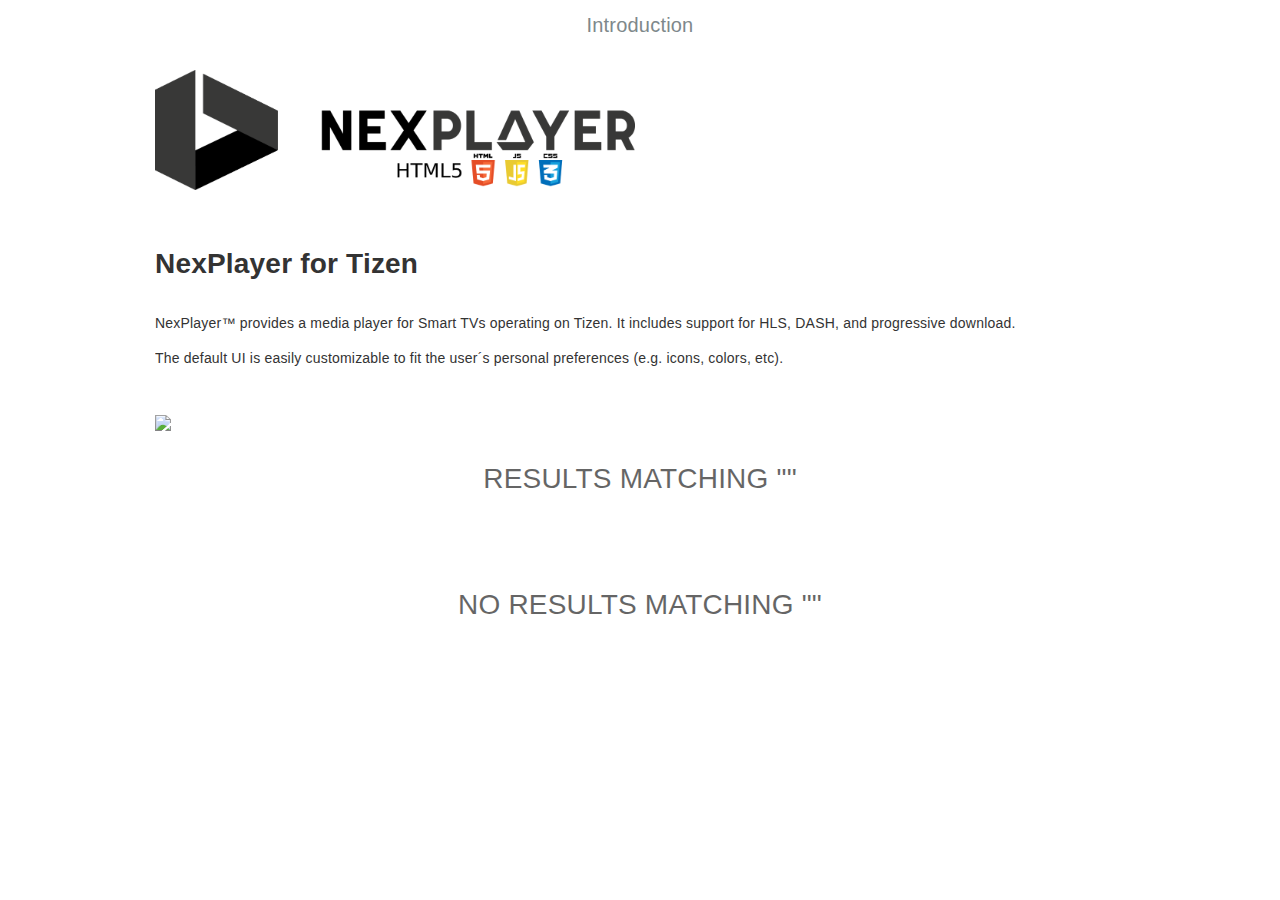
==== index.html @ 8f6300a1 "Fixed index bug" ====
<!DOCTYPE HTML>
<html lang="" >
    <head>
        <meta charset="UTF-8">
        <meta content="text/html; charset=utf-8" http-equiv="Content-Type">
        <title>Introduction · NexPlayer HTML5</title>
        <meta http-equiv="X-UA-Compatible" content="IE=edge" />
        <meta name="description" content="">
        <meta name="generator" content="GitBook 3.2.3">
        
    
    <link rel="stylesheet" href="gitbook/style.css">

                <link rel="stylesheet" href="gitbook/gitbook-plugin-hints/plugin-hints.css">
                <link rel="stylesheet" href="gitbook/gitbook-plugin-highlight/website.css">
                <link rel="stylesheet" href="gitbook/gitbook-plugin-search/search.css">
                <link rel="stylesheet" href="gitbook/gitbook-plugin-fontsettings/website.css">
    
    <meta name="HandheldFriendly" content="true"/>
    <meta name="viewport" content="width=device-width, initial-scale=1, user-scalable=no">
    <meta name="apple-mobile-web-app-capable" content="yes">
    <meta name="apple-mobile-web-app-status-bar-style" content="black">
    <link rel="apple-touch-icon-precomposed" sizes="152x152" href="gitbook/images/apple-touch-icon-precomposed-152.png">
    <link rel="shortcut icon" href="gitbook/images/favicon.ico" type="image/x-icon">
    
    <link rel="next" href="getting_started.html" />

    </head>
    <body>
        
<div class="book">
    <div class="book-summary">
        
            
<div id="book-search-input" role="search">
    <input type="text" placeholder="Type to search" />
</div>

            
                <nav role="navigation">
                

<ul class="summary">    
    
    <li class="chapter active" data-level="1.1" >
        
            <a target="_blank" href="https://www.nexplayersdk.com/tizen-player/">
            
                NexPlayer™
        
            </a>   
    </li>

    <li class="chapter " data-level="1.2" data-path="index.html">
        
            <a href="./">
            
                Introduction
        
            </a>       
    </li>

    <li class="chapter " data-level="1.3" data-path="getting_started.html">
        
        <a href="getting_started.html">
            
            Getting Started
    
        </a>
        <ul class="articles">

            <li class="chapter " data-level="1.3.1" data-path="getting_started.html">
                
                <a href="getting_started.html#integration">
                    
                    NexPlayer™ Integration
            
                </a>
                <ul class="articles"> 

                    <li class="chapter " data-level="1.3.1.1" data-path="getting_started.html">
                        
                        <a href="getting_started.html#sample">
                            
                            Sample
                    
                        </a>     
                    </li>

                    <li class="chapter " data-level="1.3.1.2" data-path="getting_started.html">
                        
                        <a href="getting_started.html#explanation">    
                            
                            Step-by-Step
                    
                        </a>
                    </li>

                    <li class="chapter " data-level="1.3.1.3" data-path="getting_started.html">
                    
                        <a href="getting_started.html#Controler">
                            
                            Remote Controller
                    
                        </a>
                    </li>
                </ul>
            </li>
    
            <li class="chapter " data-level="1.3.2" data-path="getting_started.html">
                
                <a href="getting_started.html#configuring">

                    NexPlayer™ Configuration
            
                </a>   
            </li>

            <li class="chapter " data-level="1.3.3" data-path="getting_started.html">
                
                <a href="getting_started.html#errors">
                    
                    NexPlayer™ Error Messages 
            
                </a>
            </li>
        </ul>
    </li>

    <li class="chapter " data-level="1.4" data-path="customization.html">

        <a href="customization.html">
            
            CSS Customization

        </a>    
    </li>

    <li class ="chapter " data level="1.5" data-path="drm.html">
        
        <a href="drm.html">
        
            Digital Rights Management
    
        </a>

        <ul class="articles">
    
            <li class="chapter " data-level="1.5.1" data-path="drm.html">
                
                <a href="drm.html#widevine">
                    
                    Widevine
            
                </a>
            </li>
        
            <li class="chapter " data-level="1.5.2" data-path="drm.html">
                
                <a href="drm.html#playready">
                    
                    PlayReady
            
                </a>
            </li>
        
            <li class="chapter " data-level="1.5.3" data-path="drm.html">
                
                <a href="drm.html#cenc">
                    
                    CENC
            
                </a>    
            </li>

            <li class="chapter " data-level="1.5.4" data-path="drm.html">
                
                <a href="drm.html#aes">
                    
                    AES 128
            
                </a>   
            </li>
        
            <li class="chapter " data-level="1.5.5" data-path="drm.html">
                
                <a href="drm.html#custom_headers">
                    
                    Custom Headers
            
                </a>    
            </li>
            <li class="chapter " data-level="1.5.6" data-path="drm.html">
                
                <a href="drm.html#coming_from_avplay">
                    
                    Coming from AVPlay
            
                </a>    
            </li>
        </ul>
    </li>

    <li class="chapter " data-level="1.6" data-path="advance.html">
        
        <a href="advance.html">
            
            Advanced Usage

        </a>
        <ul class="articles">
                    
                
            <li class="chapter " data-level="1.6.1" data-path="advance.html">
                
                <a href="advance.html#ads">
                    
                    Ads
            
                </a>
            </li>
            
            <li class="chapter " data-level="1.6.2" data-path="advance.html">
            
                <a href="advance.html#mute">
                    
                    Mute
            
                </a>
            </li>


            <li class="chapter " data-level="1.6.3" data-path="advance.html">
                
                <a href="advance.html#timed_metadata">
                    
                    ID3 Tags
            
                </a>
            </li>
        
            <li class="chapter " data-level="1.6.4" data-path="advance.html">
                
                <a href="advance.html#instances">
                    
                    Access to the Player Instances
            
                </a>  
            </li>
        
            <li class="chapter " data-level="1.6.5" data-path="advance.html">
                
                    <a href="advance.html#custom_selection">
                        
                        Custom Actions
                
                    </a>
    
                <ul class="articles">
        
                    <li class="chapter " data-level="1.6.6.1" data-path="advance.html">
                        
                        <a href="advance.html#track_selection">
                            
                            ABR
                    
                        </a>
                    </li>
                
                    <li class="chapter " data-level="1.6.6.2" data-path="advance.html">
                        
                        <a href="advance.html#subtitle_selection">
                            
                            Subtitles
                    
                        </a>  
                    </li>
                
                    <li class="chapter " data-level="1.6.6.3" data-path="advance.html">
                        
                        <a href="advance.html#audio_selection">
                            
                            Audio
                    
                        </a>
                    </li>
                
                    <li class="chapter " data-level="1.6.6.4" data-path="advance.html">
                        
                        <a href="advance.html#seek">
                            
                            Seek
                    
                        </a>
                    </li>
                </ul>  
            </li>
        
            <li class="chapter " data-level="1.6.7" data-path="advance.html">
                
                    <a href="advance.html#callbacks">
                        
                        Callbacks
                
                    </a>
                <ul class="articles">  
        
                    <li class="chapter " data-level="1.6.7.1" data-path="advance.html">
                        
                        <a href="advance.html#events_native">
                            
                            Video Element Events
                    
                        </a>    
                    </li>
        
                    <li class="chapter " data-level="1.6.7.2" data-path="advance.html">
                        
                        <a href="advance.html#events_neplayer">

                            NexPlayer™ Events
                    
                        </a>
                    </li>
                </ul>
            </li>
        
            <li class="chapter " data-level="1.6.8" data-path="advance.html">
                
                <a href="advance.html#closing">
                    
                    Closing Container
            
                </a>
            </li>

            <li class="chapter " data-level="1.6.9" data-path="advance.html">
                
                <a href="advance.html#size">
                    
                    Decreasing the Size of the Build
            
                </a>     
            </li>
        
            <li class="chapter " data-level="1.6.10" data-path="advance.html">
                
                <a href="advance.html#cors">
                    
                    Cross-Origin Resource Sharing 
            
                </a>
            </li>
        
            <li class="chapter " data-level="1.6.11" data-path="advance.html">
                
                <a href="advance.html#upgrading">
                    
                    Upgrading to a New Version
            
                </a>
            </li>
        </ul>
    </li>
        
    <li class="chapter " data-level="1.8" data-path="api.html">
        
        <a href="api.html">

            NexPlayer API

        </a>
    </li>
        
    <li class="chapter " data-level="1.9" data-path="licenses.html">
        
        <a href="licenses.html">

            Third Party Licenses

        </a>  
    </li>

    <li class="chapter " data-level="1.10" data-path="release_notes.html">
        
        <a href="release_notes.html">
            
            Releases

        </a>
    </li>
        

    <li class="divider"></li>

    <li>
        <a href="https://www.gitbook.com" target="blank" class="gitbook-link">
            Published with GitBook
        </a>
    </li>
</ul>

                </nav>
            
        
    </div>

    <div class="book-body">
        
            <div class="body-inner">
                
                    

<div class="book-header" role="navigation">
    

    <!-- Title -->
    <h1>
        <i class="fa fa-circle-o-notch fa-spin"></i>
        <a href="." >Introduction</a>
    </h1>
</div>




                    <div class="page-wrapper" tabindex="-1" role="main">
                        <div class="page-inner">
                            
<div id="book-search-results">
    <div class="search-noresults">
    
        <section class="normal markdown-section">
            
        <h1 id="logoLine">  <img src="logo.png" alt="Tizen & WebOS" width="480" height="120"> </h1>

<h1 id="nexplayer-html5">NexPlayer for Tizen</h1>
<!--<h2 id="abstract">Abstract</h2>-->
<p>NexPlayer&#x2122; provides a media player for Smart TVs operating on Tizen. It includes support for HLS, DASH, and progressive download.</p>
<p>The default UI is easily customizable to fit the user&#xB4;s personal preferences (e.g. icons, colors, etc).</p>
<!-- <h2 id="nexplayer-capabilities-and-features">NexPlayer&#x2122; Capabilities and Features</h2> -->
<h2 id=".."><img src="FeatureTable.png"></h2>
<!--
<ul>
<li>Integrated UI</ui>
<li>Protocols:<ul>
<li>HLS playback</li>
<li>DASH playback</li>
<li>Progressive download (MP4)</li>
</ul>
</li>
<li>Adaptive bitrate (ABR) and UHD video</li>
<li>ID3 tags</li>
<li>Trick play</li>
<li>Multiple audio tracks</li>
<li>Subtitles:<ul>
<li>WebVTT</li>
<li>CEA 608/708</li>
<li>TTML (DASH only)</li>
</ul>
</li>
<li>Time-shifting</li>
<li>DRM:<ul>
<li>Widevine </li> 
<li>PlayReady</li>
<li>AES</li>
<li>Custom HTTP headers</li>
</ul>
</li>
</ul>
</li>

-->


                                
                                </section>
                            
    </div>
    <div class="search-results">
        <div class="has-results">
            
            <h1 class="search-results-title"><span class='search-results-count'></span> results matching "<span class='search-query'></span>"</h1>
            <ul class="search-results-list"></ul>
            
        </div>
        <div class="no-results">
            
            <h1 class="search-results-title">No results matching "<span class='search-query'></span>"</h1>
            
        </div>
    </div>
</div>

                        </div>
                    </div>
                
            </div>

            
                
                
                <a href="getting_started.html" class="navigation navigation-next navigation-unique" aria-label="Next page: Getting Started">
                    <i class="fa fa-angle-right"></i>
                </a>
                
            
        
    </div>

    <script>
        var gitbook = gitbook || [];
        gitbook.push(function() {
            gitbook.page.hasChanged({"page":{"title":"Introduction","level":"1.2","depth":1,"next":{"title":"Getting Started","level":"1.3","depth":1,"path":"getting_started.md","ref":"getting_started.md","articles":[{"title":"NexPlayer™ Integration","level":"1.3.1","depth":2,"anchor":"#integration","path":"getting_started.md","ref":"getting_started.md#integration","articles":[{"title":"Sample","level":"1.3.1.1","depth":3,"anchor":"#sample","path":"getting_started.md","ref":"getting_started.md#sample","articles":[]},{"title":"Explanation","level":"1.3.1.2","depth":3,"anchor":"#explanation","path":"getting_started.md","ref":"getting_started.md#explanation","articles":[]}]},{"title":"NexPlayer™ Configuration","level":"1.3.2","depth":2,"anchor":"#configuring","path":"getting_started.md","ref":"getting_started.md#configuring","articles":[]},{"title":"NexPlayer™ Messages error","level":"1.3.3","depth":2,"anchor":"#errors","path":"getting_started.md","ref":"getting_started.md#errors","articles":[]}]},"previous":{"title":"NexPlayer™","level":"1.1","depth":1,"url":"https://nexplayersdk.com/html5-player/","ref":"https://nexplayersdk.com/html5-player/","articles":[]},"dir":"ltr"},"config":{"plugins":["-sharing","hints","copy-code-button"],"root":"./book","styles":{"website":"styles/website.css","pdf":"styles/pdf.css","epub":"styles/epub.css","mobi":"styles/mobi.css","ebook":"styles/ebook.css","print":"styles/print.css"},"pluginsConfig":{"hints":{"info":"fa fa-info-circle","tip":"fa fa-mortar-board","danger":"fa fa-exclamation-circle","working":"fa fa-wrench"},"copy-code-button":{},"highlight":{},"search":{},"lunr":{"maxIndexSize":1000000,"ignoreSpecialCharacters":false},"fontsettings":{"theme":"white","family":"sans","size":2},"theme-default":{"styles":{"website":"styles/website.css","pdf":"styles/pdf.css","epub":"styles/epub.css","mobi":"styles/mobi.css","ebook":"styles/ebook.css","print":"styles/print.css"},"showLevel":false}},"theme":"default","pdf":{"pageNumbers":true,"fontSize":12,"fontFamily":"Arial","paperSize":"a4","chapterMark":"pagebreak","pageBreaksBefore":"/","margin":{"right":62,"left":62,"top":56,"bottom":56}},"structure":{"langs":"LANGS.md","readme":"README.md","glossary":"GLOSSARY.md","summary":"SUMMARY.md"},"variables":{},"title":"NexPlayer HTML5","gitbook":"3.2.3"},"file":{"path":"README.md","mtime":"2018-06-20T09:01:09.174Z","type":"markdown"},"gitbook":{"version":"3.2.3","time":"2018-06-20T09:55:27.853Z"},"basePath":".","book":{"language":""}});
        });
    </script>
</div>

        
    <script src="gitbook/gitbook.js"></script>
    <script src="gitbook/book/anker.js"></script>
    <script src="gitbook/theme.js"></script>
    
        
        <script src="gitbook/gitbook-plugin-copy-code-button/toggle.js"></script>
        
    
        
        <script src="gitbook/gitbook-plugin-search/search-engine.js"></script>
        
    
        
        <script src="gitbook/gitbook-plugin-search/search.js"></script>
        
    
        
        <script src="gitbook/gitbook-plugin-lunr/lunr.min.js"></script>
        
    
        
        <script src="gitbook/gitbook-plugin-lunr/search-lunr.js"></script>
        
    
        
        <script src="gitbook/gitbook-plugin-fontsettings/fontsettings.js"></script>
        
    

    </body>
</html>
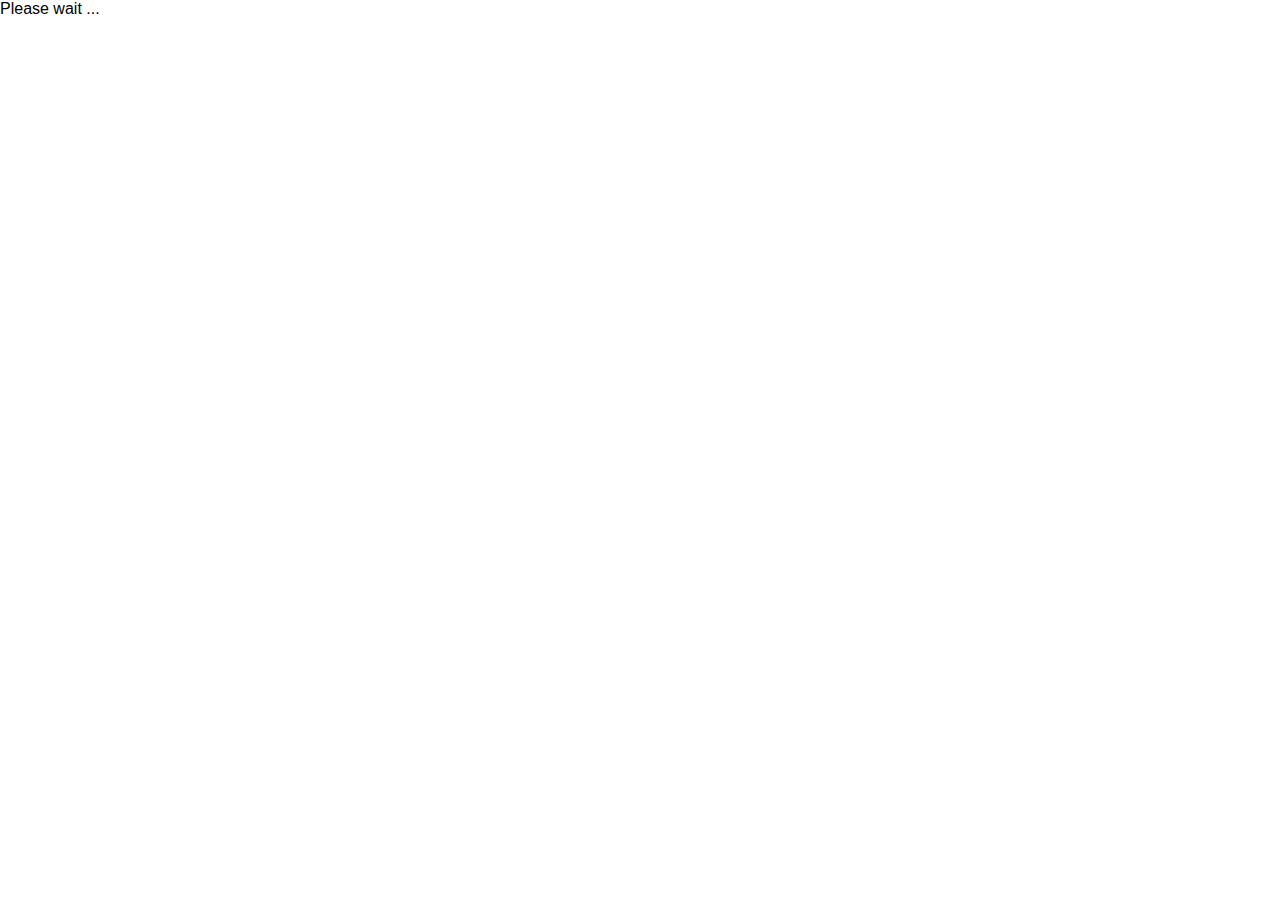
==== commit 04ff5fb6: "new doc" ====
--- a/index.html
+++ b/index.html
@@ -1,552 +1,87 @@
+<!DOCTYPE html>
+<html lang="en">
+<head>
+  <meta charset="UTF-8">
+  <title>Document</title>
+  <meta http-equiv="X-UA-Compatible" content="IE=edge,chrome=1" />
+  <meta name="description" content="Description">
+  <meta name="viewport" content="width=device-width, user-scalable=no, initial-scale=1.0, maximum-scale=1.0, minimum-scale=1.0">
+  <link rel="stylesheet" href="https://cdn.jsdelivr.net/npm/docsify@4/themes/vue.css">
+  <link rel="stylesheet" href="https://cdnjs.cloudflare.com/ajax/libs/font-awesome/4.7.0/css/font-awesome.min.css">
+  <link rel="stylesheet" href="style.css">
+</head>
+<style> 
 
-<!DOCTYPE HTML>
-<html lang="" >
-    <head>
-        <meta charset="UTF-8">
-        <meta content="text/html; charset=utf-8" http-equiv="Content-Type">
-        <title>Introduction · NexPlayer HTML5</title>
-        <meta http-equiv="X-UA-Compatible" content="IE=edge" />
-        <meta name="description" content="">
-        <meta name="generator" content="GitBook 3.2.3">
-        
-    
-    <link rel="stylesheet" href="gitbook/style.css">
+.markdown-section{max-width: 900px;}
 
-                <link rel="stylesheet" href="gitbook/gitbook-plugin-hints/plugin-hints.css">
-                <link rel="stylesheet" href="gitbook/gitbook-plugin-highlight/website.css">
-                <link rel="stylesheet" href="gitbook/gitbook-plugin-search/search.css">
-                <link rel="stylesheet" href="gitbook/gitbook-plugin-fontsettings/website.css">
-    
-    <meta name="HandheldFriendly" content="true"/>
-    <meta name="viewport" content="width=device-width, initial-scale=1, user-scalable=no">
-    <meta name="apple-mobile-web-app-capable" content="yes">
-    <meta name="apple-mobile-web-app-status-bar-style" content="black">
-    <link rel="apple-touch-icon-precomposed" sizes="152x152" href="gitbook/images/apple-touch-icon-precomposed-152.png">
-    <link rel="shortcut icon" href="gitbook/images/favicon.ico" type="image/x-icon">
-    
-    <link rel="next" href="getting_started.html" />
-
-    </head>
-    <body>
-        
-<div class="book">
-    <div class="book-summary">
-        
-            
-<div id="book-search-input" role="search">
-    <input type="text" placeholder="Type to search" />
-</div>
-
-            
-                <nav role="navigation">
-                
-
-<ul class="summary">    
-    
-    <li class="chapter active" data-level="1.1" >
-        
-            <a target="_blank" href="https://www.nexplayersdk.com/tizen-player/">
-            
-                NexPlayer™
-        
-            </a>   
-    </li>
-
-    <li class="chapter " data-level="1.2" data-path="index.html">
-        
-            <a href="./">
-            
-                Introduction
-        
-            </a>       
-    </li>
-
-    <li class="chapter " data-level="1.3" data-path="getting_started.html">
-        
-        <a href="getting_started.html">
-            
-            Getting Started
-    
-        </a>
-        <ul class="articles">
-
-            <li class="chapter " data-level="1.3.1" data-path="getting_started.html">
-                
-                <a href="getting_started.html#integration">
-                    
-                    NexPlayer™ Integration
-            
-                </a>
-                <ul class="articles"> 
-
-                    <li class="chapter " data-level="1.3.1.1" data-path="getting_started.html">
-                        
-                        <a href="getting_started.html#sample">
-                            
-                            Sample
-                    
-                        </a>     
-                    </li>
-
-                    <li class="chapter " data-level="1.3.1.2" data-path="getting_started.html">
-                        
-                        <a href="getting_started.html#explanation">    
-                            
-                            Step-by-Step
-                    
-                        </a>
-                    </li>
-
-                    <li class="chapter " data-level="1.3.1.3" data-path="getting_started.html">
-                    
-                        <a href="getting_started.html#Controler">
-                            
-                            Remote Controller
-                    
-                        </a>
-                    </li>
-                </ul>
-            </li>
-    
-            <li class="chapter " data-level="1.3.2" data-path="getting_started.html">
-                
-                <a href="getting_started.html#configuring">
-
-                    NexPlayer™ Configuration
-            
-                </a>   
-            </li>
-
-            <li class="chapter " data-level="1.3.3" data-path="getting_started.html">
-                
-                <a href="getting_started.html#errors">
-                    
-                    NexPlayer™ Error Messages 
-            
-                </a>
-            </li>
-        </ul>
-    </li>
-
-    <li class="chapter " data-level="1.4" data-path="customization.html">
-
-        <a href="customization.html">
-            
-            CSS Customization
-
-        </a>    
-    </li>
-
-    <li class ="chapter " data level="1.5" data-path="drm.html">
-        
-        <a href="drm.html">
-        
-            Digital Rights Management
-    
-        </a>
-
-        <ul class="articles">
-    
-            <li class="chapter " data-level="1.5.1" data-path="drm.html">
-                
-                <a href="drm.html#widevine">
-                    
-                    Widevine
-            
-                </a>
-            </li>
-        
-            <li class="chapter " data-level="1.5.2" data-path="drm.html">
-                
-                <a href="drm.html#playready">
-                    
-                    PlayReady
-            
-                </a>
-            </li>
-        
-            <li class="chapter " data-level="1.5.3" data-path="drm.html">
-                
-                <a href="drm.html#cenc">
-                    
-                    CENC
-            
-                </a>    
-            </li>
-
-            <li class="chapter " data-level="1.5.4" data-path="drm.html">
-                
-                <a href="drm.html#aes">
-                    
-                    AES 128
-            
-                </a>   
-            </li>
-        
-            <li class="chapter " data-level="1.5.5" data-path="drm.html">
-                
-                <a href="drm.html#custom_headers">
-                    
-                    Custom Headers
-            
-                </a>    
-            </li>
-            <li class="chapter " data-level="1.5.6" data-path="drm.html">
-                
-                <a href="drm.html#coming_from_avplay">
-                    
-                    Coming from AVPlay
-            
-                </a>    
-            </li>
-        </ul>
-    </li>
-
-    <li class="chapter " data-level="1.6" data-path="advance.html">
-        
-        <a href="advance.html">
-            
-            Advanced Usage
-
-        </a>
-        <ul class="articles">
-                    
-                
-            <li class="chapter " data-level="1.6.1" data-path="advance.html">
-                
-                <a href="advance.html#ads">
-                    
-                    Ads
-            
-                </a>
-            </li>
-            
-            <li class="chapter " data-level="1.6.2" data-path="advance.html">
-            
-                <a href="advance.html#mute">
-                    
-                    Mute
-            
-                </a>
-            </li>
+:root{
+  --sidebar-background: rgb(116, 22, 22);    
 
 
-            <li class="chapter " data-level="1.6.3" data-path="advance.html">
-                
-                <a href="advance.html#timed_metadata">
-                    
-                    ID3 Tags
-            
-                </a>
-            </li>
-        
-            <li class="chapter " data-level="1.6.4" data-path="advance.html">
-                
-                <a href="advance.html#instances">
-                    
-                    Access to the Player Instances
-            
-                </a>  
-            </li>
-        
-            <li class="chapter " data-level="1.6.5" data-path="advance.html">
-                
-                    <a href="advance.html#custom_selection">
-                        
-                        Custom Actions
-                
-                    </a>
-    
-                <ul class="articles">
-        
-                    <li class="chapter " data-level="1.6.6.1" data-path="advance.html">
-                        
-                        <a href="advance.html#track_selection">
-                            
-                            ABR
-                    
-                        </a>
-                    </li>
-                
-                    <li class="chapter " data-level="1.6.6.2" data-path="advance.html">
-                        
-                        <a href="advance.html#subtitle_selection">
-                            
-                            Subtitles
-                    
-                        </a>  
-                    </li>
-                
-                    <li class="chapter " data-level="1.6.6.3" data-path="advance.html">
-                        
-                        <a href="advance.html#audio_selection">
-                            
-                            Audio
-                    
-                        </a>
-                    </li>
-                
-                    <li class="chapter " data-level="1.6.6.4" data-path="advance.html">
-                        
-                        <a href="advance.html#seek">
-                            
-                            Seek
-                    
-                        </a>
-                    </li>
-                </ul>  
-            </li>
-        
-            <li class="chapter " data-level="1.6.7" data-path="advance.html">
-                
-                    <a href="advance.html#callbacks">
-                        
-                        Callbacks
-                
-                    </a>
-                <ul class="articles">  
-        
-                    <li class="chapter " data-level="1.6.7.1" data-path="advance.html">
-                        
-                        <a href="advance.html#events_native">
-                            
-                            Video Element Events
-                    
-                        </a>    
-                    </li>
-        
-                    <li class="chapter " data-level="1.6.7.2" data-path="advance.html">
-                        
-                        <a href="advance.html#events_neplayer">
-
-                            NexPlayer™ Events
-                    
-                        </a>
-                    </li>
-                </ul>
-            </li>
-        
-            <li class="chapter " data-level="1.6.8" data-path="advance.html">
-                
-                <a href="advance.html#closing">
-                    
-                    Closing Container
-            
-                </a>
-            </li>
-
-            <li class="chapter " data-level="1.6.9" data-path="advance.html">
-                
-                <a href="advance.html#size">
-                    
-                    Decreasing the Size of the Build
-            
-                </a>     
-            </li>
-        
-            <li class="chapter " data-level="1.6.10" data-path="advance.html">
-                
-                <a href="advance.html#cors">
-                    
-                    Cross-Origin Resource Sharing 
-            
-                </a>
-            </li>
-        
-            <li class="chapter " data-level="1.6.11" data-path="advance.html">
-                
-                <a href="advance.html#upgrading">
-                    
-                    Upgrading to a New Version
-            
-                </a>
-            </li>
-        </ul>
-    </li>
-        
-    <li class="chapter " data-level="1.8" data-path="api.html">
-        
-        <a href="api.html">
-
-            NexPlayer API
-
-        </a>
-    </li>
-        
-    <li class="chapter " data-level="1.9" data-path="licenses.html">
-        
-        <a href="licenses.html">
-
-            Third Party Licenses
-
-        </a>  
-    </li>
-
-    <li class="chapter " data-level="1.10" data-path="release_notes.html">
-        
-        <a href="release_notes.html">
-            
-            Releases
-
-        </a>
-    </li>
-        
-
-    <li class="divider"></li>
-
-    <li>
-        <a href="https://www.gitbook.com" target="blank" class="gitbook-link">
-            Published with GitBook
-        </a>
-    </li>
-</ul>
-
-                </nav>
-            
-        
-    </div>
-
-    <div class="book-body">
-        
-            <div class="body-inner">
-                
-                    
-
-<div class="book-header" role="navigation">
-    
-
-    <!-- Title -->
-    <h1>
-        <i class="fa fa-circle-o-notch fa-spin"></i>
-        <a href="." >Introduction</a>
-    </h1>
-</div>
+}
 
 
 
 
-                    <div class="page-wrapper" tabindex="-1" role="main">
-                        <div class="page-inner">
-                            
-<div id="book-search-results">
-    <div class="search-noresults">
+
+</style>
+<body>
+  <div id="app">Please wait ... </div>
+  <script>
+    window.$docsify = {
+      loadSidebar: true,      
+      //autoHeader: true,
+      alias: {
+      '/.*/_sidebar.md': '/_sidebar.md'},
+      themeColor: '#DC143C',
+      externalLinkTarget:'_blank',
+      name: '',
+      repo: '',
+      search:'auto',
+    search: {
+      maxAge: 86400000, // Expiration time, the default one day
+      paths: 'auto', // or 'auto'
+      placeholder: 'Type to search',
+
+      // Localization
+      placeholder: {
+        '/': 'Type to search'
+      },
+      noData: 'No Results!',
+
+      // Localization
+      noData: {
+        '/': 'No Results'
+      }
+    },
     
-        <section class="normal markdown-section">
-            
-        <h1 id="logoLine">  <img src="logo.png" alt="Tizen & WebOS" width="480" height="120"> </h1>
+    /*name: "NexPlayer™",
+    nameLink: 'https://www.nexplayersdk.com/html5-player/',*/
+    depth: 5,
+    mergeNavbar: true,
+    maxLevel: 4,
+    subMaxLevel: 3,
+    hideOtherSidebarContent: false, // whether or not to hide other sidebar content
+    themeable : { 
+				//readyTransition : false, 
+				responsiveTables: true 
+      },
+      pagination: {
+        previousText: 'Back',
+        nextText: 'Next',
+        crossChapter: true,
+      }
 
-<h1 id="nexplayer-html5">NexPlayer for Tizen</h1>
-<!--<h2 id="abstract">Abstract</h2>-->
-<p>NexPlayer&#x2122; provides a media player for Smart TVs operating on Tizen. It includes support for HLS, DASH, and progressive download.</p>
-<p>The default UI is easily customizable to fit the user&#xB4;s personal preferences (e.g. icons, colors, etc).</p>
-<!-- <h2 id="nexplayer-capabilities-and-features">NexPlayer&#x2122; Capabilities and Features</h2> -->
-<h2 id=".."><img src="FeatureTable.png"></h2>
-<!--
-<ul>
-<li>Integrated UI</ui>
-<li>Protocols:<ul>
-<li>HLS playback</li>
-<li>DASH playback</li>
-<li>Progressive download (MP4)</li>
-</ul>
-</li>
-<li>Adaptive bitrate (ABR) and UHD video</li>
-<li>ID3 tags</li>
-<li>Trick play</li>
-<li>Multiple audio tracks</li>
-<li>Subtitles:<ul>
-<li>WebVTT</li>
-<li>CEA 608/708</li>
-<li>TTML (DASH only)</li>
-</ul>
-</li>
-<li>Time-shifting</li>
-<li>DRM:<ul>
-<li>Widevine </li> 
-<li>PlayReady</li>
-<li>AES</li>
-<li>Custom HTTP headers</li>
-</ul>
-</li>
-</ul>
-</li>
+    }
+  </script>
+  <script src="//unpkg.com/docsify/lib/docsify.min.js"></script>
+  <script src="//unpkg.com/docsify/lib/plugins/search.min.js"></script>
+  <script src="//unpkg.com/docsify-themeable"></script>
+  <script src="//unpkg.com/docsify/lib/plugins/zoom-image.min.js"></script>
+  <script src="//unpkg.com/docsify-pagination/dist/docsify-pagination.min.js"></script>
 
--->
-
-
-                                
-                                </section>
-                            
-    </div>
-    <div class="search-results">
-        <div class="has-results">
-            
-            <h1 class="search-results-title"><span class='search-results-count'></span> results matching "<span class='search-query'></span>"</h1>
-            <ul class="search-results-list"></ul>
-            
-        </div>
-        <div class="no-results">
-            
-            <h1 class="search-results-title">No results matching "<span class='search-query'></span>"</h1>
-            
-        </div>
-    </div>
-</div>
-
-                        </div>
-                    </div>
-                
-            </div>
-
-            
-                
-                
-                <a href="getting_started.html" class="navigation navigation-next navigation-unique" aria-label="Next page: Getting Started">
-                    <i class="fa fa-angle-right"></i>
-                </a>
-                
-            
-        
-    </div>
-
-    <script>
-        var gitbook = gitbook || [];
-        gitbook.push(function() {
-            gitbook.page.hasChanged({"page":{"title":"Introduction","level":"1.2","depth":1,"next":{"title":"Getting Started","level":"1.3","depth":1,"path":"getting_started.md","ref":"getting_started.md","articles":[{"title":"NexPlayer™ Integration","level":"1.3.1","depth":2,"anchor":"#integration","path":"getting_started.md","ref":"getting_started.md#integration","articles":[{"title":"Sample","level":"1.3.1.1","depth":3,"anchor":"#sample","path":"getting_started.md","ref":"getting_started.md#sample","articles":[]},{"title":"Explanation","level":"1.3.1.2","depth":3,"anchor":"#explanation","path":"getting_started.md","ref":"getting_started.md#explanation","articles":[]}]},{"title":"NexPlayer™ Configuration","level":"1.3.2","depth":2,"anchor":"#configuring","path":"getting_started.md","ref":"getting_started.md#configuring","articles":[]},{"title":"NexPlayer™ Messages error","level":"1.3.3","depth":2,"anchor":"#errors","path":"getting_started.md","ref":"getting_started.md#errors","articles":[]}]},"previous":{"title":"NexPlayer™","level":"1.1","depth":1,"url":"https://nexplayersdk.com/html5-player/","ref":"https://nexplayersdk.com/html5-player/","articles":[]},"dir":"ltr"},"config":{"plugins":["-sharing","hints","copy-code-button"],"root":"./book","styles":{"website":"styles/website.css","pdf":"styles/pdf.css","epub":"styles/epub.css","mobi":"styles/mobi.css","ebook":"styles/ebook.css","print":"styles/print.css"},"pluginsConfig":{"hints":{"info":"fa fa-info-circle","tip":"fa fa-mortar-board","danger":"fa fa-exclamation-circle","working":"fa fa-wrench"},"copy-code-button":{},"highlight":{},"search":{},"lunr":{"maxIndexSize":1000000,"ignoreSpecialCharacters":false},"fontsettings":{"theme":"white","family":"sans","size":2},"theme-default":{"styles":{"website":"styles/website.css","pdf":"styles/pdf.css","epub":"styles/epub.css","mobi":"styles/mobi.css","ebook":"styles/ebook.css","print":"styles/print.css"},"showLevel":false}},"theme":"default","pdf":{"pageNumbers":true,"fontSize":12,"fontFamily":"Arial","paperSize":"a4","chapterMark":"pagebreak","pageBreaksBefore":"/","margin":{"right":62,"left":62,"top":56,"bottom":56}},"structure":{"langs":"LANGS.md","readme":"README.md","glossary":"GLOSSARY.md","summary":"SUMMARY.md"},"variables":{},"title":"NexPlayer HTML5","gitbook":"3.2.3"},"file":{"path":"README.md","mtime":"2018-06-20T09:01:09.174Z","type":"markdown"},"gitbook":{"version":"3.2.3","time":"2018-06-20T09:55:27.853Z"},"basePath":".","book":{"language":""}});
-        });
-    </script>
-</div>
-
-        
-    <script src="gitbook/gitbook.js"></script>
-    <script src="gitbook/book/anker.js"></script>
-    <script src="gitbook/theme.js"></script>
-    
-        
-        <script src="gitbook/gitbook-plugin-copy-code-button/toggle.js"></script>
-        
-    
-        
-        <script src="gitbook/gitbook-plugin-search/search-engine.js"></script>
-        
-    
-        
-        <script src="gitbook/gitbook-plugin-search/search.js"></script>
-        
-    
-        
-        <script src="gitbook/gitbook-plugin-lunr/lunr.min.js"></script>
-        
-    
-        
-        <script src="gitbook/gitbook-plugin-lunr/search-lunr.js"></script>
-        
-    
-        
-        <script src="gitbook/gitbook-plugin-fontsettings/fontsettings.js"></script>
-        
-    
-
-    </body>
-</html>
-
+  <!-- Boostrap -->
+  <script src="https://stackpath.bootstrapcdn.com/bootstrap/4.3.1/js/bootstrap.min.js" integrity="sha384-JjSmVgyd0p3pXB1rRibZUAYoIIy6OrQ6VrjIEaFf/nJGzIxFDsf4x0xIM+B07jRM" crossorigin="anonymous"></script>
+  <!-- Font Awesome!-->
+</body>
+</html>--- a/style.css
+++ b/style.css
@@ -0,0 +1,270 @@
+/*! normalize.css v2.1.0 | MIT License | git.io/normalize */
+article,
+aside,
+details,
+figcaption,
+figure,
+footer,
+header,
+hgroup,
+main,
+nav,
+section,
+summary {
+    display: block
+}
+
+audio,
+canvas,
+video {
+    display: inline-block
+}
+
+audio:not([controls]) {
+    display: none;
+    height: 0
+}
+
+[hidden] {
+    display: none
+}
+
+html {
+    font-family: sans-serif;
+    -webkit-text-size-adjust: 100%;
+    -ms-text-size-adjust: 100%
+}
+
+body {
+    margin: 0
+}
+
+a:focus {
+    outline: thin dotted
+}
+
+a:active,
+a:hover {
+    outline: 0
+}
+
+h1 {
+    font-size: 2em;
+    margin: .67em 0
+}
+
+abbr[title] {
+    border-bottom: 1px dotted
+}
+
+b,
+strong {
+    font-weight: 700
+}
+
+dfn {
+    font-style: italic
+}
+
+hr {
+    -moz-box-sizing: content-box;
+    box-sizing: content-box;
+    height: 0
+}
+
+mark {
+    background: #ff0;
+    color: #000
+}
+
+code,
+kbd,
+pre,
+samp {
+    font-family: monospace, serif;
+    font-size: 1em
+}
+
+pre {
+    white-space: pre-wrap
+}
+
+q {
+    quotes: "\201C""\201D""\2018""\2019"
+}
+
+small {
+    font-size: 80%
+}
+
+sub,
+sup {
+    font-size: 75%;
+    line-height: 0;
+    position: relative;
+    vertical-align: baseline
+}
+
+sup {
+    top: -.5em
+}
+
+sub {
+    bottom: -.25em
+}
+
+img {
+    border: 0;
+    margin: 10px;
+}
+
+svg:not(:root) {
+    overflow: hidden
+}
+
+figure {
+    margin: 0
+}
+
+fieldset {
+    border: 1px solid silver;
+    margin: 0 2px;
+    padding: .35em .625em .75em
+}
+
+legend {
+    border: 0;
+    padding: 0
+}
+
+button,
+input,
+select,
+textarea {
+    font-family: inherit;
+    font-size: 100%;
+    margin: 0
+}
+
+button,
+input {
+    line-height: normal
+}
+
+button,
+select {
+    text-transform: none
+}
+
+button,
+html input[type=button],
+input[type=reset],
+input[type=submit] {
+    -webkit-appearance: button;
+    cursor: pointer
+}
+
+button[disabled],
+html input[disabled] {
+    cursor: default
+}
+
+input[type=checkbox],
+input[type=radio] {
+    box-sizing: border-box;
+    padding: 0
+}
+
+input[type=search] {
+    -webkit-appearance: textfield;
+    -moz-box-sizing: content-box;
+    -webkit-box-sizing: content-box;
+    box-sizing: content-box
+}
+
+input[type=search]::-webkit-search-cancel-button,
+input[type=search]::-webkit-search-decoration {
+    -webkit-appearance: none
+}
+
+button::-moz-focus-inner,
+input::-moz-focus-inner {
+    border: 0;
+    padding: 0
+}
+
+textarea {
+    overflow: auto;
+    vertical-align: top
+}
+
+table {
+    border-collapse: collapse;
+    border-spacing: 0
+}
+
+.link-inherit {
+    color: inherit
+}
+
+.link-inherit:focus,
+.link-inherit:hover {
+    color: inherit
+}
+
+.hidden {
+    display: none
+}
+
+.alert {
+    padding: 5px;
+    margin-bottom: 20px;
+    color: #444;
+    background: #eee;
+    border-bottom: 5px solid #ddd;
+    display:block;
+}
+
+.alert-success {
+    background: #dff0d8;
+    border-color: #d6e9c6;
+    color: #3c763d
+}
+
+.alert-info {
+    background: #d9edf7;
+    border-color: #bce8f1;
+    color: #31708f
+}
+
+.alert-danger {
+    background: #f2dede;
+    border-color: #ebccd1;
+    color: #a94442
+}
+
+.alert-warning {
+    background: #fcf8e3;
+    border-color: #faebcc;
+    color: #8a6d3b
+}
+
+.hints-icon {
+    display: table-cell;
+    padding-right: 15px;
+    padding-left: 5px;
+}
+.hints-container {
+    display: table-cell;
+}
+
+.app-sub-sidebar li::before {    
+    content: '' !important;
+}
+
+td::before{
+    content:' ' !important;
+    position:absolute;
+}
+
+/*!